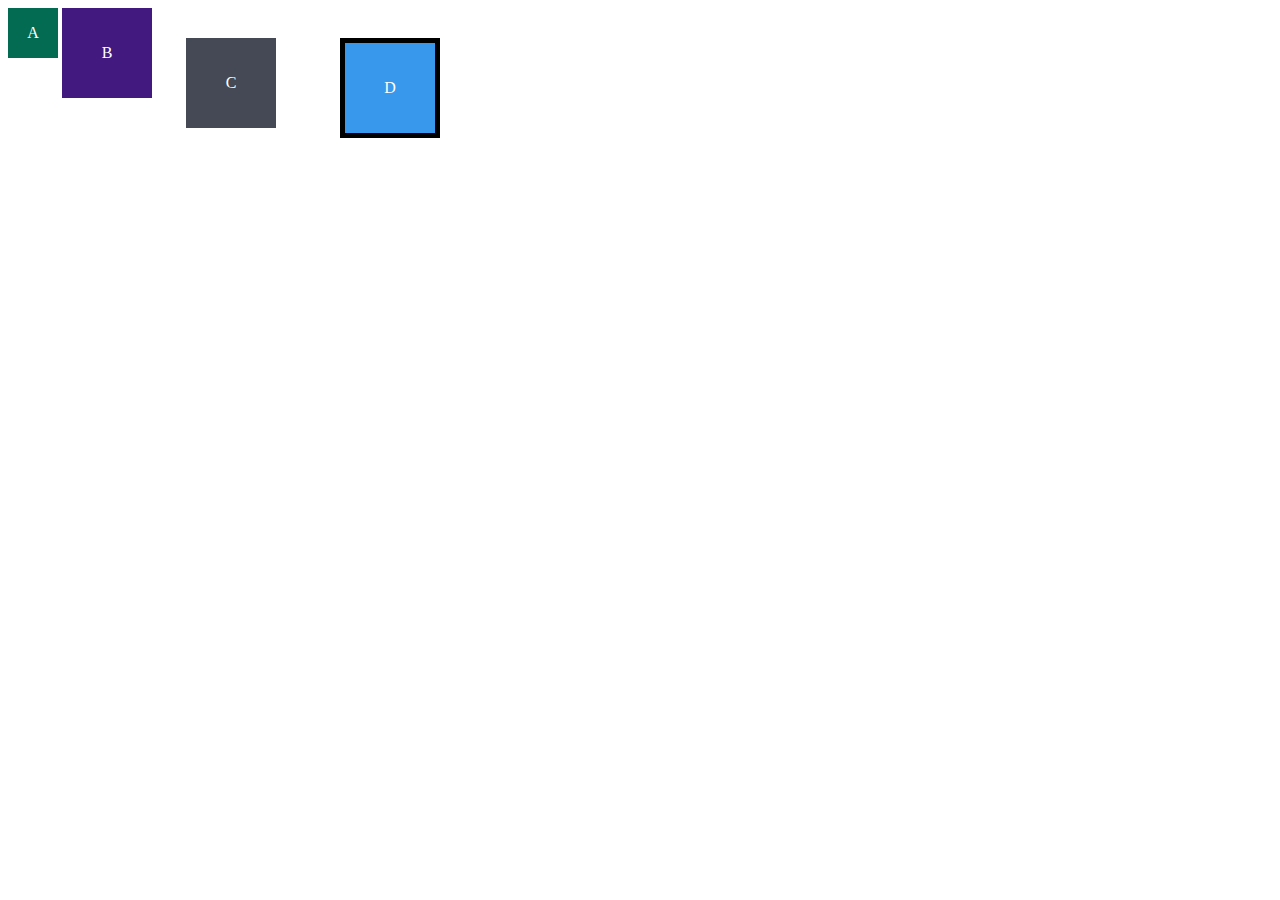
==== Fundamentos/secao-02-introducao-a-html-e-css/dia-03-html-e-css-seletores-e-posicionamento/index.html @ 4ca4dc58 "Testando os comandos padding, margin e border" ====
<!DOCTYPE html>
<html lang="pt-br">
<head>
  <meta charset="UTF-8">
  <meta name="viewport" content="width=device-width, initial-scale=1.0">
  <title>Exercício: box model</title>
  <link rel="stylesheet" href="style.css">
</head>
<body>
  <div class="caixa width-and-height" style="background: #036b52">A</div>
  <div class="caixa width-and-height padding" style="background: #41197f;">B</div>
  <div class="caixa width-and-height padding margin" style="background: #444955">C</div>
  <div class="caixa width-and-height padding margin border" style="background: #3898EC">D</div>
</body>
</html>
---- Fundamentos/secao-02-introducao-a-html-e-css/dia-03-html-e-css-seletores-e-posicionamento/style.css ----
.caixa {
    color: white;
    display: inline-block;
    line-height: 50px;
    text-align: center;
    vertical-align: top;
  }
  
  .width-and-height {
    height: 50px;
    width: 50px;
  }
  
  /* insira na classe abaixo um padding de 20px para aplicá-lo aos itens B, C e D */
  .padding {
    padding: 20px;
  }
  
  /* insira na classe abaixo uma margem de 30px para aplicá-la aos itens C e D */
  .margin {
    margin: 30px;
  }
  
  /* insira na classe abaixo uma borda com valor '5px solid black' para aplicá-la ao item D */
  .border {
    border: 5px solid black;
  }
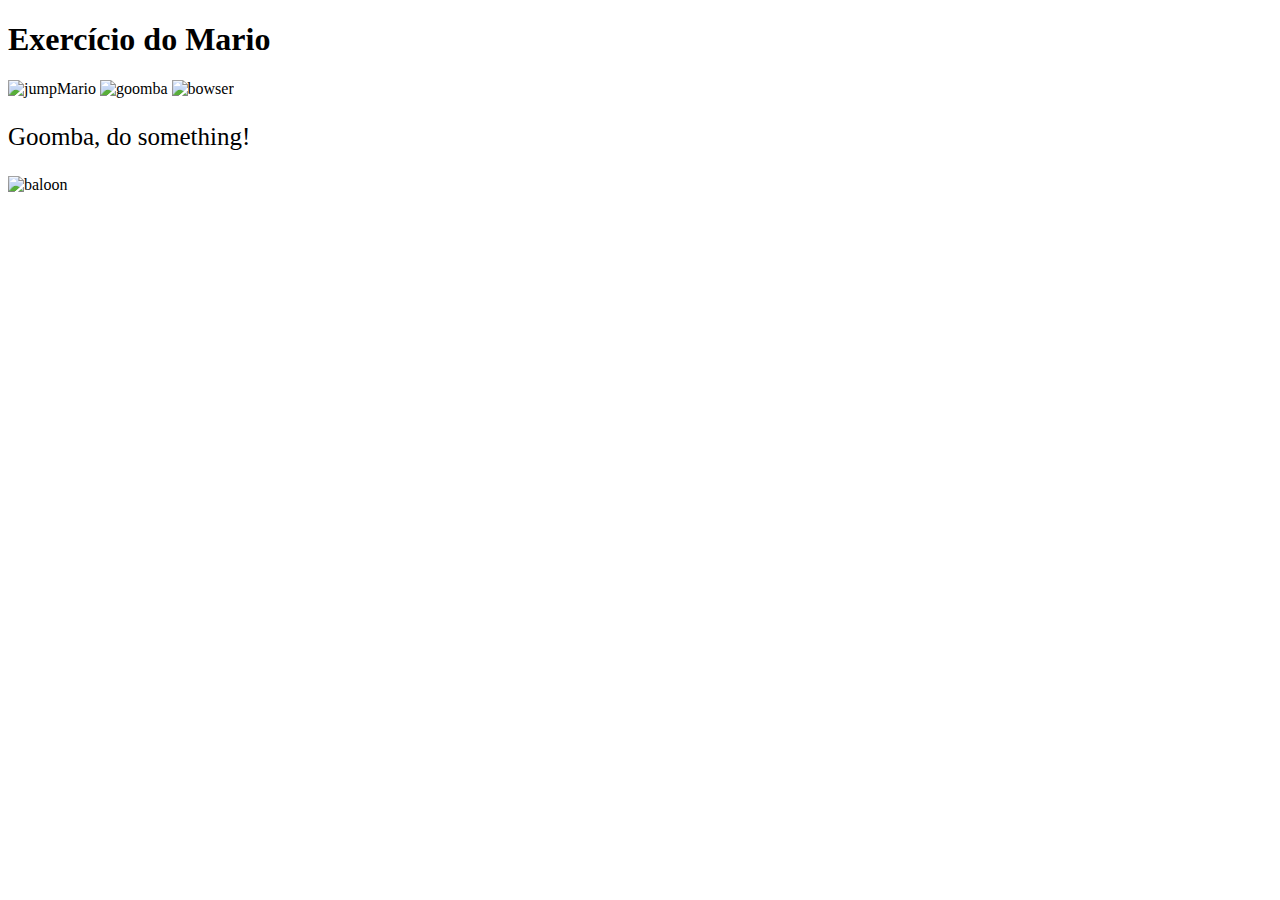
==== commit 02a9854a: "Alterando codigo para exercicio do mario" ====
--- a/Fundamentos/secao-02-introducao-a-html-e-css/dia-03-html-e-css-seletores-e-posicionamento/index.html
+++ b/Fundamentos/secao-02-introducao-a-html-e-css/dia-03-html-e-css-seletores-e-posicionamento/index.html
@@ -1,15 +1,18 @@
 <!DOCTYPE html>
 <html lang="pt-br">
-<head>
-  <meta charset="UTF-8">
-  <meta name="viewport" content="width=device-width, initial-scale=1.0">
-  <title>Exercício: box model</title>
-  <link rel="stylesheet" href="style.css">
-</head>
-<body>
-  <div class="caixa width-and-height" style="background: #036b52">A</div>
-  <div class="caixa width-and-height padding" style="background: #41197f;">B</div>
-  <div class="caixa width-and-height padding margin" style="background: #444955">C</div>
-  <div class="caixa width-and-height padding margin border" style="background: #3898EC">D</div>
-</body>
+  <head>
+    <meta charset="UTF-8">
+    <title>Mario</title>
+    <link rel="stylesheet" href="./style.css" />
+  </head>
+  <body>
+    <h1>Exercício do Mario</h1>
+    <img src="https://bit.ly/39HLUyi" alt="jumpMario" class="super-mario" />
+    <img src="https://bit.ly/3arGfMc" alt="goomba" class="goomba" />
+    <img src="https://bit.ly/3AVnjks" alt="bowser" class="bowser" />
+    <p class="speach">
+      Goomba, do something!
+    </p>
+    <img src="https://bit.ly/3tmxgED" alt="baloon" class="baloon" />
+  </body>
 </html>--- a/Fundamentos/secao-02-introducao-a-html-e-css/dia-03-html-e-css-seletores-e-posicionamento/style.css
+++ b/Fundamentos/secao-02-introducao-a-html-e-css/dia-03-html-e-css-seletores-e-posicionamento/style.css
@@ -1,27 +1,19 @@
-.caixa {
-    color: white;
-    display: inline-block;
-    line-height: 50px;
-    text-align: center;
-    vertical-align: top;
+.super-mario {
+    width: 200px;
   }
   
-  .width-and-height {
-    height: 50px;
-    width: 50px;
+  .goomba {
+    width: 100px;
   }
   
-  /* insira na classe abaixo um padding de 20px para aplicá-lo aos itens B, C e D */
-  .padding {
-    padding: 20px;
+  .baloon {
+  
   }
   
-  /* insira na classe abaixo uma margem de 30px para aplicá-la aos itens C e D */
-  .margin {
-    margin: 30px;
+  .speach {
+    font-size: 25px;
   }
   
-  /* insira na classe abaixo uma borda com valor '5px solid black' para aplicá-la ao item D */
-  .border {
-    border: 5px solid black;
+  .bowser {
+    width: 200px;
   }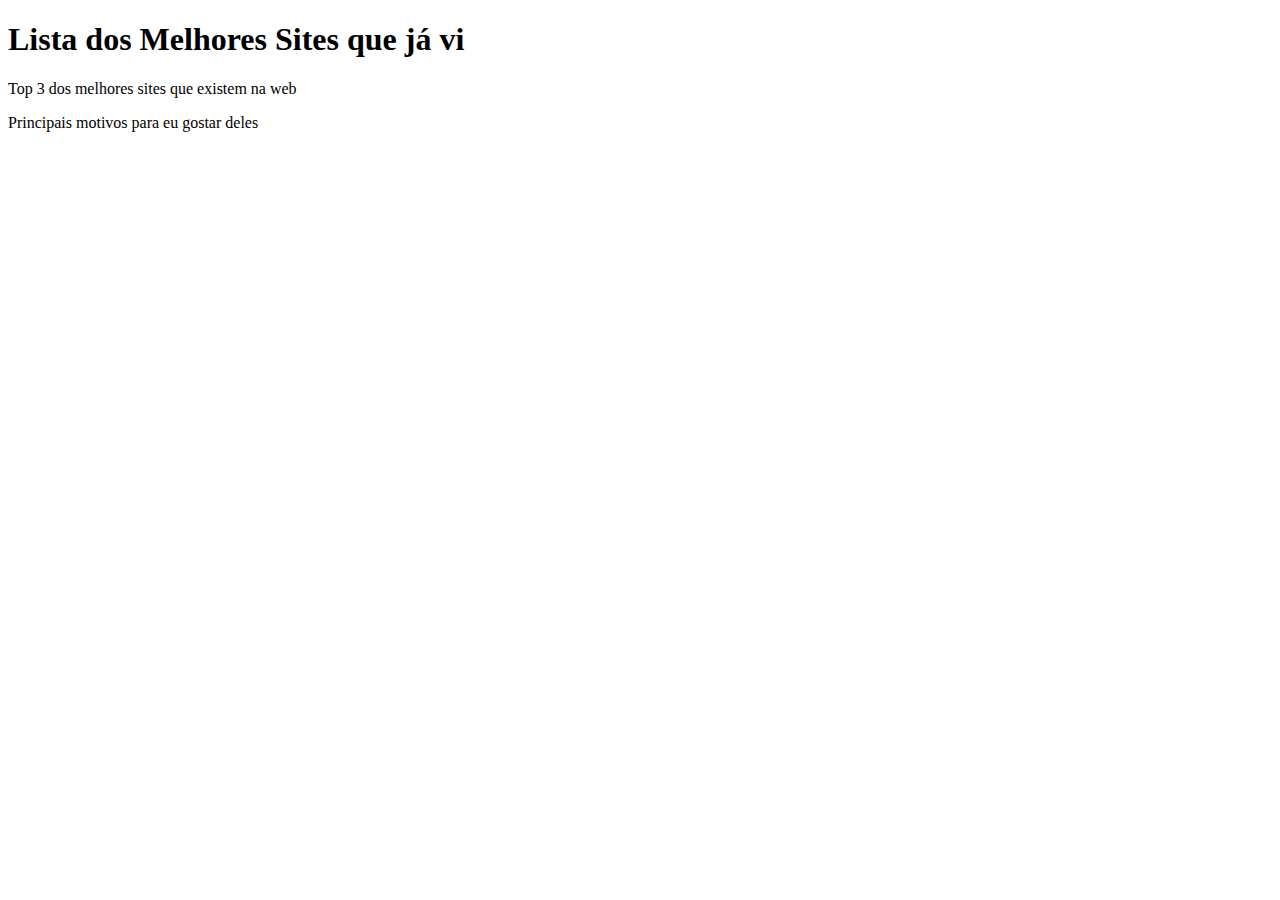
==== commit f46cc55d: "Alterando codigo para novo exercicio" ====
--- a/Fundamentos/secao-02-introducao-a-html-e-css/dia-03-html-e-css-seletores-e-posicionamento/index.html
+++ b/Fundamentos/secao-02-introducao-a-html-e-css/dia-03-html-e-css-seletores-e-posicionamento/index.html
@@ -2,17 +2,12 @@
 <html lang="pt-br">
   <head>
     <meta charset="UTF-8">
-    <title>Mario</title>
-    <link rel="stylesheet" href="./style.css" />
+    <title>Agrupando Seletores</title>
+    <link rel="stylesheet" href="style.css">
   </head>
   <body>
-    <h1>Exercício do Mario</h1>
-    <img src="https://bit.ly/39HLUyi" alt="jumpMario" class="super-mario" />
-    <img src="https://bit.ly/3arGfMc" alt="goomba" class="goomba" />
-    <img src="https://bit.ly/3AVnjks" alt="bowser" class="bowser" />
-    <p class="speach">
-      Goomba, do something!
-    </p>
-    <img src="https://bit.ly/3tmxgED" alt="baloon" class="baloon" />
+    <h1>Lista dos Melhores Sites que já vi</h1>
+    <p>Top 3 dos melhores sites que existem na web</p>
+    <p>Principais motivos para eu gostar deles</p>
   </body>
 </html>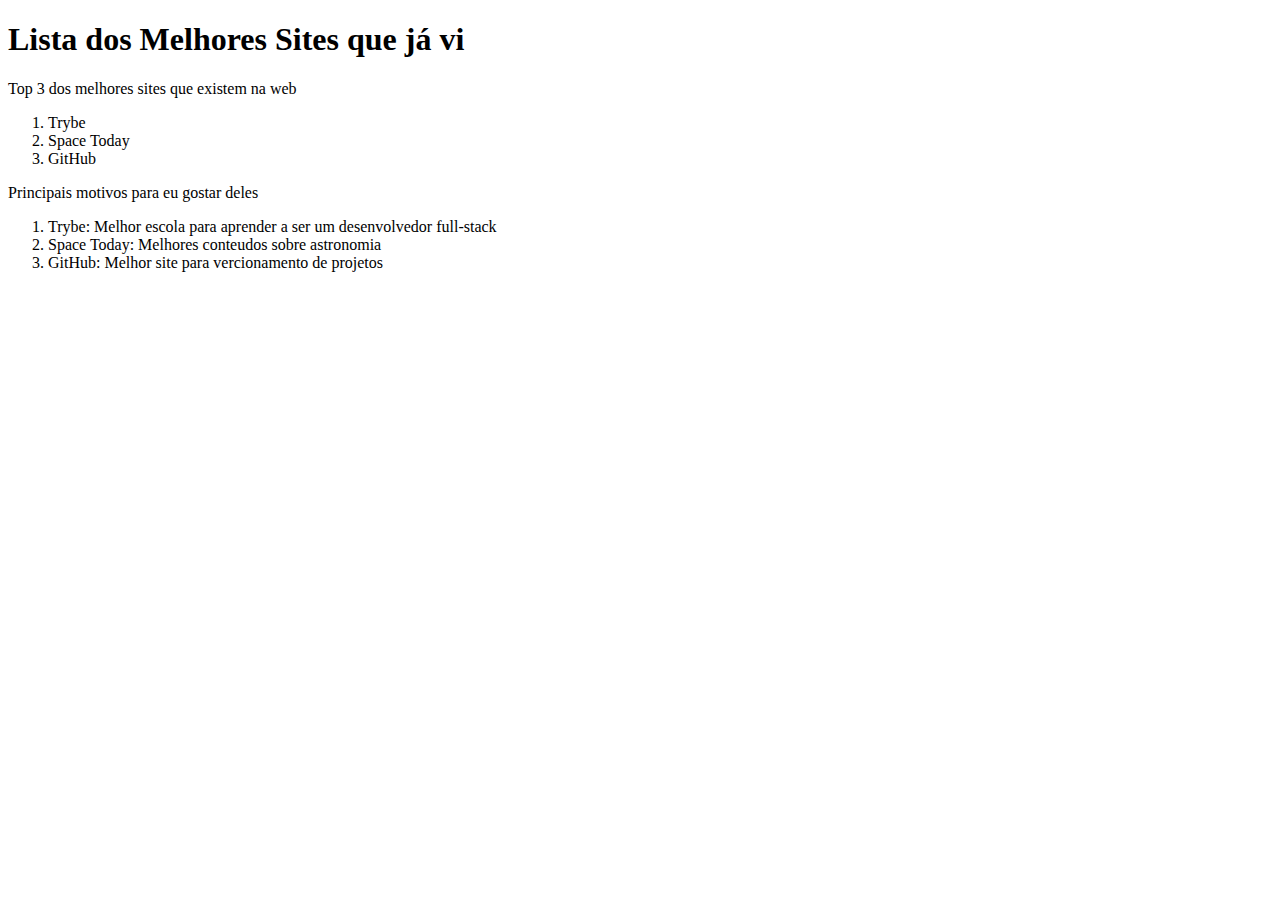
==== commit 37ce1ce1: "Adicionando os motivos dos melhores sites" ====
--- a/Fundamentos/secao-02-introducao-a-html-e-css/dia-03-html-e-css-seletores-e-posicionamento/index.html
+++ b/Fundamentos/secao-02-introducao-a-html-e-css/dia-03-html-e-css-seletores-e-posicionamento/index.html
@@ -8,6 +8,16 @@
   <body>
     <h1>Lista dos Melhores Sites que já vi</h1>
     <p>Top 3 dos melhores sites que existem na web</p>
+    <ol>
+        <li>Trybe</li>
+        <li>Space Today</li>
+        <li>GitHub</li>
+    </ol>
     <p>Principais motivos para eu gostar deles</p>
+    <ol>
+        <li>Trybe: Melhor escola para aprender a ser um desenvolvedor full-stack</li>
+        <li>Space Today: Melhores conteudos sobre astronomia</li>
+        <li>GitHub: Melhor site para vercionamento de projetos</li>
+    </ol>
   </body>
 </html>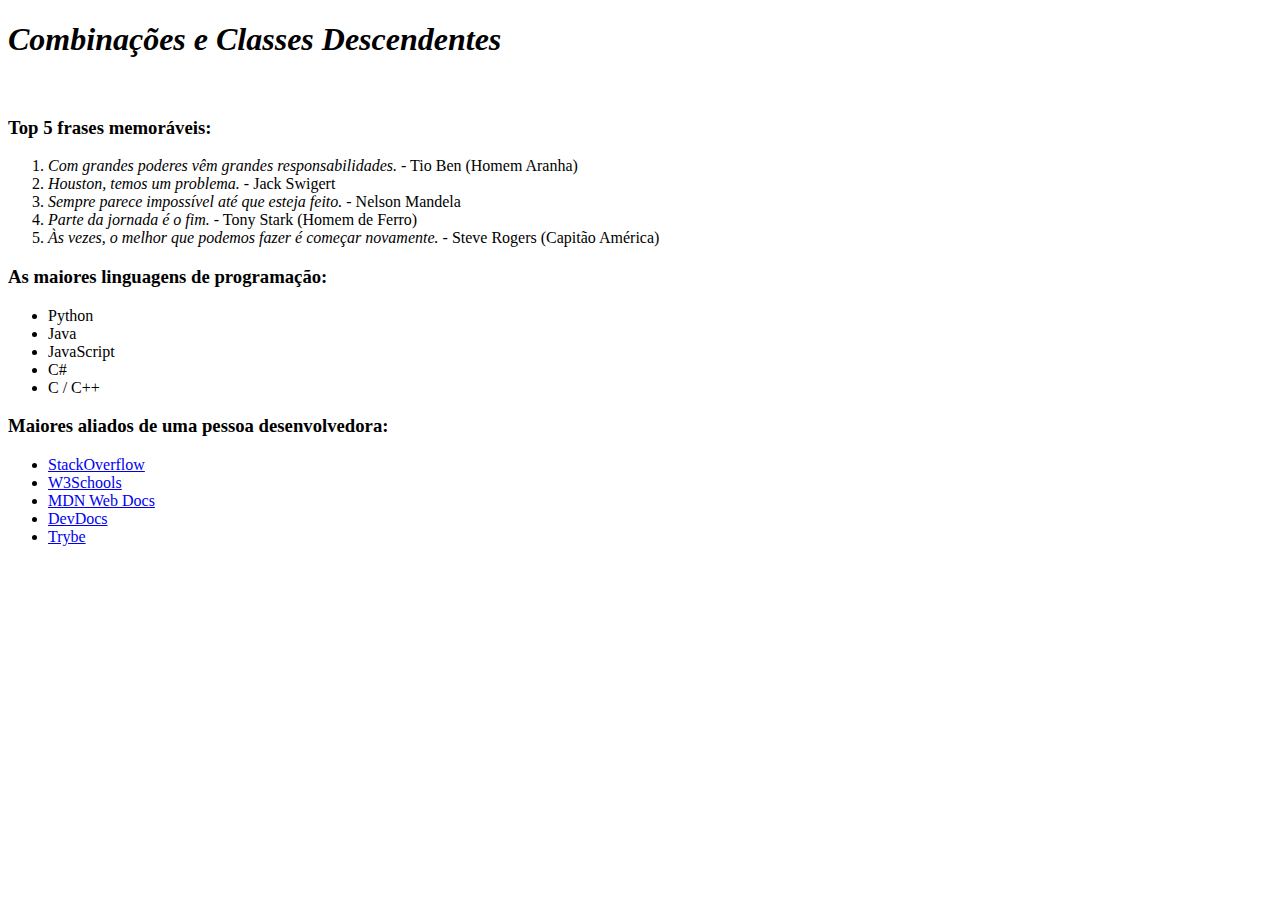
==== commit 2884091f: "Trocando código para teste do novo exercicio" ====
--- a/Fundamentos/secao-02-introducao-a-html-e-css/dia-03-html-e-css-seletores-e-posicionamento/index.html
+++ b/Fundamentos/secao-02-introducao-a-html-e-css/dia-03-html-e-css-seletores-e-posicionamento/index.html
@@ -2,22 +2,45 @@
 <html lang="pt-br">
   <head>
     <meta charset="UTF-8">
-    <title>Agrupando Seletores</title>
     <link rel="stylesheet" href="style.css">
+    <title>#GoTrybe</title>
   </head>
   <body>
-    <h1>Lista dos Melhores Sites que já vi</h1>
-    <p>Top 3 dos melhores sites que existem na web</p>
+    <h1><em>Combinações e Classes Descendentes</em></h1>
+    <br />
+    <h3>Top 5 frases memoráveis:</h3>
     <ol>
-        <li>Trybe</li>
-        <li>Space Today</li>
-        <li>GitHub</li>
+      <li><em>Com grandes poderes vêm grandes responsabilidades.</em> - Tio Ben (Homem Aranha)</li>
+      <li><em>Houston, temos um problema.</em> - Jack Swigert</li>
+      <li><em>Sempre parece impossível até que esteja feito.</em> - Nelson Mandela</li>
+      <li><em>Parte da jornada é o fim.</em> - Tony Stark (Homem de Ferro)</li>
+      <li><em>Às vezes, o melhor que podemos fazer é começar novamente.</em> - Steve Rogers (Capitão América)</li>
     </ol>
-    <p>Principais motivos para eu gostar deles</p>
-    <ol>
-        <li>Trybe: Melhor escola para aprender a ser um desenvolvedor full-stack</li>
-        <li>Space Today: Melhores conteudos sobre astronomia</li>
-        <li>GitHub: Melhor site para vercionamento de projetos</li>
-    </ol>
+    <h3>As maiores linguagens de programação:</h3>
+    <ul>
+      <li>Python</li>
+      <li>Java</li>
+      <li>JavaScript</li>
+      <li>C#</li>
+      <li>C / C++</li>
+    </ul>
+    <h3>Maiores aliados de uma pessoa desenvolvedora:</h3>
+    <ul>
+      <li>
+        <a href="https://pt.stackoverflow.com/" target="_blank">StackOverflow</a>
+      </li>
+      <li>
+        <a href="https://www.w3schools.com/" target="_blank">W3Schools</a>
+      </li>
+      <li>
+        <a href="https://developer.mozilla.org/pt-BR/" target="_blank">MDN Web Docs</a>
+      </li>
+      <li>
+        <a href="https://devdocs.io/" target="_blank">DevDocs</a>
+      </li>
+      <li>
+        <a href="https://app.betrybe.com/" target="_blank">Trybe</a>
+      </li>
+    </ul>
   </body>
 </html>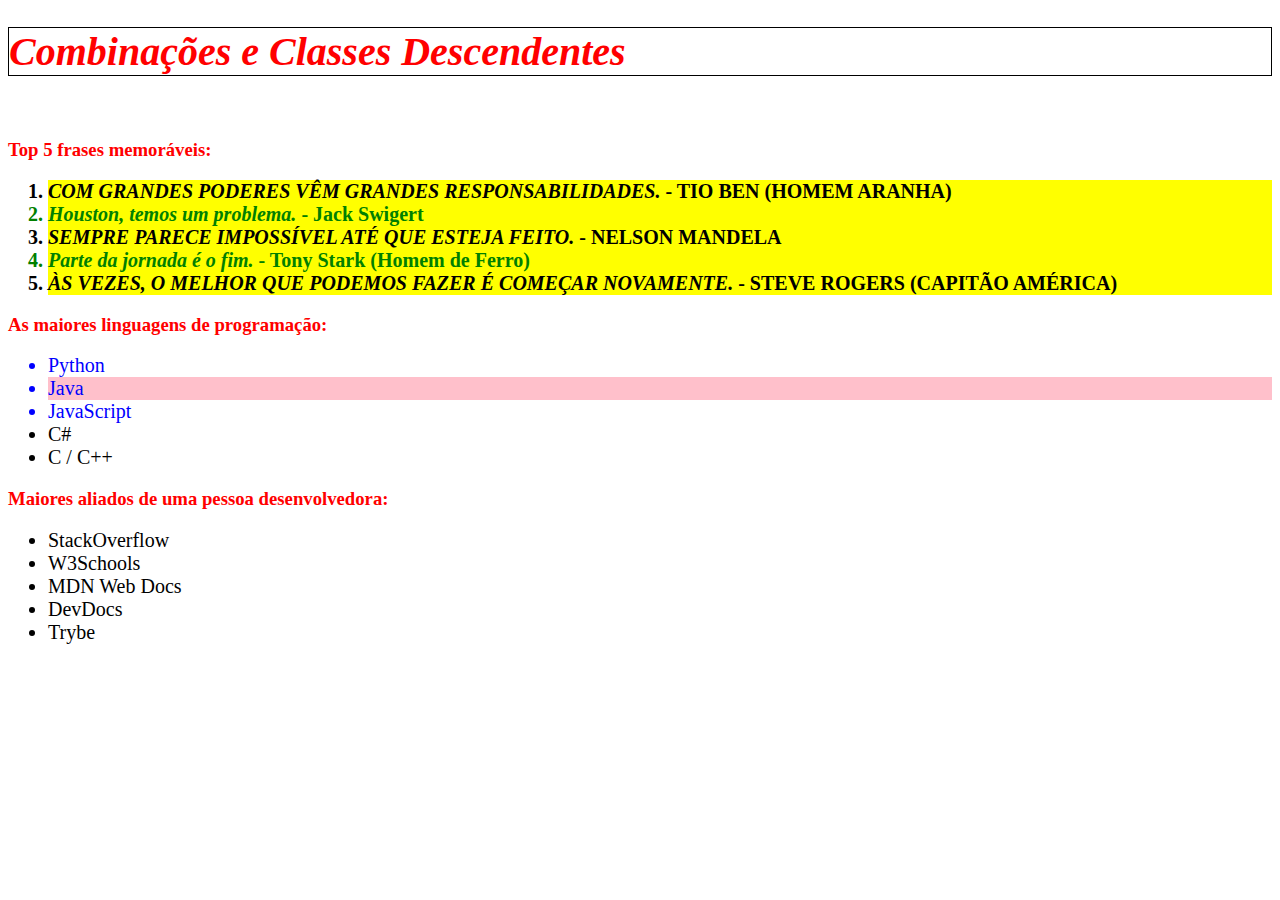
==== commit 6d67110c: "Adicionando cores aos links" ====
--- a/Fundamentos/secao-02-introducao-a-html-e-css/dia-03-html-e-css-seletores-e-posicionamento/index.html
+++ b/Fundamentos/secao-02-introducao-a-html-e-css/dia-03-html-e-css-seletores-e-posicionamento/index.html
@@ -6,40 +6,40 @@
     <title>#GoTrybe</title>
   </head>
   <body>
-    <h1><em>Combinações e Classes Descendentes</em></h1>
+    <h1 class="italico"><em>Combinações e Classes Descendentes</em></h1>
     <br />
     <h3>Top 5 frases memoráveis:</h3>
     <ol>
-      <li><em>Com grandes poderes vêm grandes responsabilidades.</em> - Tio Ben (Homem Aranha)</li>
-      <li><em>Houston, temos um problema.</em> - Jack Swigert</li>
-      <li><em>Sempre parece impossível até que esteja feito.</em> - Nelson Mandela</li>
-      <li><em>Parte da jornada é o fim.</em> - Tony Stark (Homem de Ferro)</li>
-      <li><em>Às vezes, o melhor que podemos fazer é começar novamente.</em> - Steve Rogers (Capitão América)</li>
+      <li class="impar italico"><em>Com grandes poderes vêm grandes responsabilidades.</em> - Tio Ben (Homem Aranha)</li>
+      <li class="par italico"><em>Houston, temos um problema.</em> - Jack Swigert</li>
+      <li class="impar italico"><em>Sempre parece impossível até que esteja feito.</em> - Nelson Mandela</li>
+      <li class="par italico"><em>Parte da jornada é o fim.</em> - Tony Stark (Homem de Ferro)</li>
+      <li class="impar italico"><em>Às vezes, o melhor que podemos fazer é começar novamente.</em> - Steve Rogers (Capitão América)</li>
     </ol>
     <h3>As maiores linguagens de programação:</h3>
     <ul>
-      <li>Python</li>
-      <li>Java</li>
-      <li>JavaScript</li>
-      <li>C#</li>
-      <li>C / C++</li>
+      <li class="impar azul">Python</li>
+      <li class="par azul java">Java</li>
+      <li class="impar azul">JavaScript</li>
+      <li class="par">C#</li>
+      <li class="impar">C / C++</li>
     </ul>
     <h3>Maiores aliados de uma pessoa desenvolvedora:</h3>
     <ul>
       <li>
-        <a href="https://pt.stackoverflow.com/" target="_blank">StackOverflow</a>
+        <a href="https://pt.stackoverflow.com/" target="_blank" class="stack">StackOverflow</a>
       </li>
       <li>
-        <a href="https://www.w3schools.com/" target="_blank">W3Schools</a>
+        <a href="https://www.w3schools.com/" target="_blank" class="w3">W3Schools</a>
       </li>
       <li>
-        <a href="https://developer.mozilla.org/pt-BR/" target="_blank">MDN Web Docs</a>
+        <a href="https://developer.mozilla.org/pt-BR/" target="_blank" class="mozilla">MDN Web Docs</a>
       </li>
       <li>
-        <a href="https://devdocs.io/" target="_blank">DevDocs</a>
+        <a href="https://devdocs.io/" target="_blank" class="devdocs">DevDocs</a>
       </li>
       <li>
-        <a href="https://app.betrybe.com/" target="_blank">Trybe</a>
+        <a href="https://app.betrybe.com/" target="_blank" class="trybe">Trybe</a>
       </li>
     </ul>
   </body>
--- a/Fundamentos/secao-02-introducao-a-html-e-css/dia-03-html-e-css-seletores-e-posicionamento/style.css
+++ b/Fundamentos/secao-02-introducao-a-html-e-css/dia-03-html-e-css-seletores-e-posicionamento/style.css
@@ -0,0 +1,57 @@
+ol li {
+    background-color: yellow;
+}
+ol li.par {
+    color: green;
+}
+ol li.impar {
+    text-transform: uppercase;
+}
+h1, h3{
+    color: red;
+}
+h1.italico {
+    font-size: 40px;
+    border: 1px;
+    border-color: black;
+    border-style:solid;
+}
+li {
+    font-size: 20px;
+}
+li.italico {
+    font-weight: bold;
+}
+li.azul {
+    color: blue;
+}
+li.java {
+    background-color: pink;
+}
+a:link {
+    text-decoration: none;
+    color: black;
+}
+a:visited{
+    color: black;
+}
+.stack:hover {
+    font-weight: bold;
+    color: orange;
+}
+.w3:hover{
+    font-weight: bold;
+    color: green;
+}
+.mozilla:hover {
+    font-weight: bold;
+    color: black;
+}
+.devdocs:hover {
+    font-weight: bold;
+    color: yellow;
+}
+.trybe:hover {
+    font-weight: bold;
+    color: green;
+}